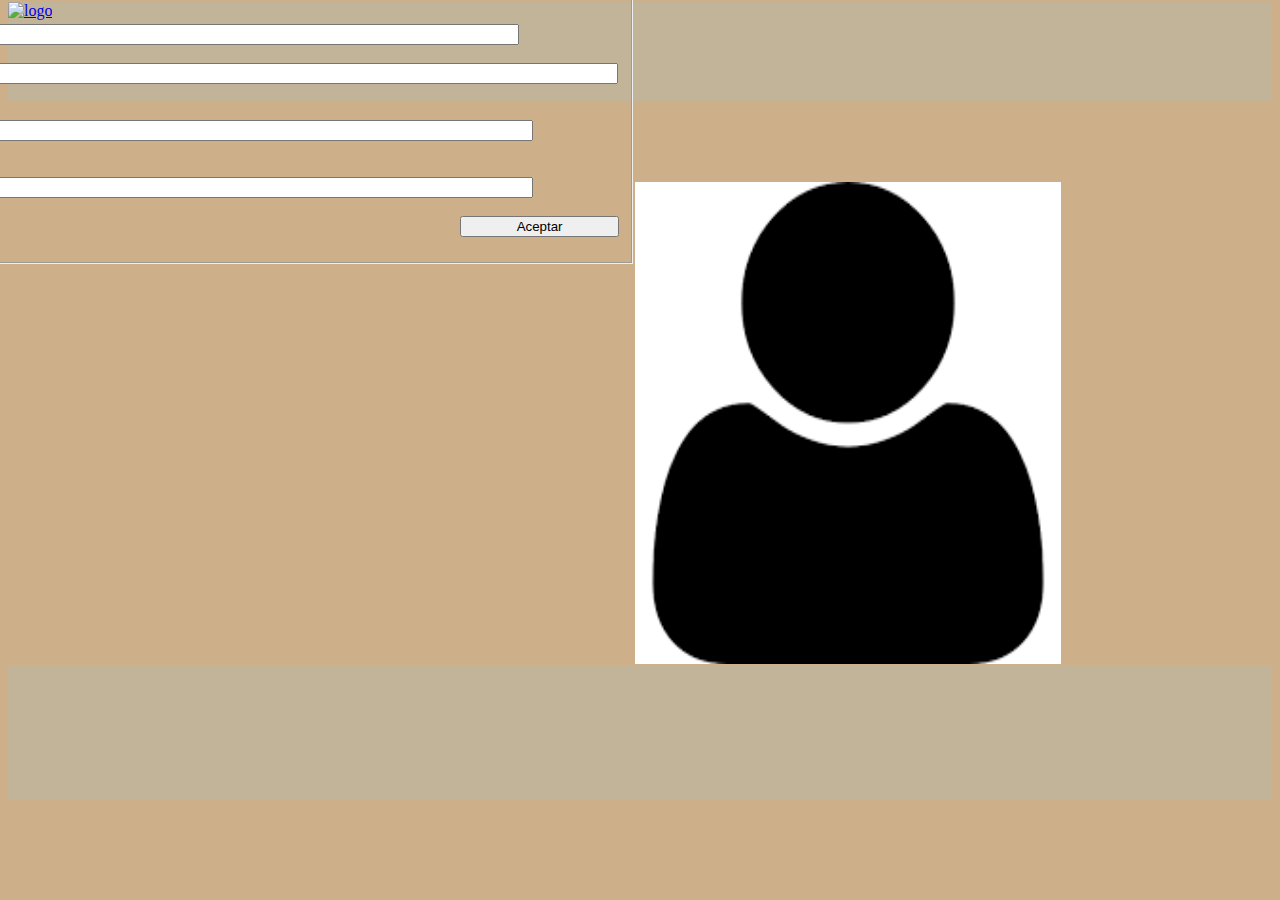
==== public/vista/crear_usuario.html @ 6d434042 "Practica" ====
<!DOCTYPE html>
<html lang="es">
    <head>
        <meta charset="utf-8" />
        <title>Formulario</title>
        <link rel="stylesheet" href ="Form.css" type="text/css" />
    
    </head>
    <body>
        <header>
            <div class="logo">
                <nav>
                    <a href="https://www.ups.edu.ec/sede-cuenca"><img src="https://www.pequeciencia.ups.edu.ec/imgcontenidos/2-3_Logo%20UPS.png" alt="logo" height="100" width="200"> </a>
                </nav>
            </div>
            <br>
        </header>
        <aside>
            <h2>Formulario</h2>
            <img class="img1" src="[data-uri]" alt="mio"> &nbsp;&nbsp;&nbsp;
            <!--<form id="formulario01" method="POST" onsubmit="return validar()||EntrarPHP() " action="/hypermedial/Practica-PHP/Practica04-Mi-Agenda-Telef-nica/public/controlador/crear_usuario.php" >-->
            <form  method="POST" action="/hypermedial/Practica-PHP/Practica04-Mi-Agenda-Telef-nica/public/controlador/crear_usuario.php" onsubmit="return validar()||EntrarPHP() ">
                <fieldset>
                   <legend>Informacion:</legend>
                         <p>Llene los siguintes datos:</p><br>
                            <br>
                            
                         <div><label>&nbsp;&nbsp;&nbsp;&nbsp;&nbsp;&nbsp;Cedula:&nbsp;&nbsp;&nbsp;</label><input type='text' id="cedula" name="cedula" ></div><br>
                         <div><label>&nbsp;&nbsp;&nbsp;&nbsp;&nbsp;&nbsp;Nombre:&nbsp;</label><input type='text' id="nombre" name="nombre" value='' ></div><br>
                         <div><label>&nbsp;&nbsp;&nbsp;&nbsp;&nbsp;&nbsp;Apellido:</label><input type='text' id="apellido" name="apellido" value='' ></div><br>
                         <div><label>&nbsp;&nbsp;&nbsp;&nbsp;&nbsp;&nbsp;Rol:&nbsp;&nbsp;&nbsp;&nbsp;&nbsp;&nbsp;&nbsp;&nbsp;&nbsp;</label><input type="text" id="rol" name="rol"  value="" style="
                            width: 693px;"></div><br>
                         <div><label>&nbsp;&nbsp;&nbsp;&nbsp;&nbsp;&nbsp;Correo:&nbsp;&nbsp;&nbsp;</label><input id="Correo" name="Correo" type='text' value=' '></div><br>
                         <div><label>&nbsp;&nbsp;&nbsp;&nbsp;&nbsp;&nbsp;Contraseña:</label><input id="password" type="password" name="password" value="" style="
                            width: 686px;
                        "></div><br>
                        <div><label>&nbsp;&nbsp;&nbsp;&nbsp;&nbsp;&nbsp;Telefono:</label><input type='text' id="telefono" name= "telefono" value='' ></div><br>
                        <div><label>&nbsp;&nbsp;&nbsp;&nbsp;&nbsp;&nbsp;Tipo(telf):</label><input type='text' id="tipo" name= "tipo" value=''></div><br>
                        <div><label>&nbsp;&nbsp;&nbsp;&nbsp;&nbsp;&nbsp;Operadora:</label><input type='text' id="operadora" name="operadora" value=''></div><br>
                         <input type="submit"  id="btnValidar"  value="Aceptar" style="float: right;width: 20%;"> 
                         <br><br>
                            
               </fieldset>
            </form>
            <spam id="p" style="display: none;">error</spam>
        </aside>
        <br><br><br><br>
        <footer id="piepagina">
            
       </footer>
       <script src="../controlador/ValidacionesForm.js"></script>
    </body>
    
</html>
---- public/vista/Form.css ----
.logo{
    float: left;
}
header{
    background-color: #afbdb363;
    height: 100px;
    margin-top: -6px;
}
input,label{
    float: none;
    width: 100px;
}
body{
    background:#bd9764c2;
}
#button {
    padding: 0;
    
}
.img1{
    width: 426px;
    height: 482px;
    float: right;
    margin-right: -422px;
    margin-top: 8px;
}
fieldset{
    width: 12%;
    margin-top: -491px;
    float: right;
    margin-left: -265px
}
input{
    width: 700px;
}
aside{
    float: left;
    padding: 62px;
}
footer{
    background-color: #afbdb363;
    padding: 67px;
    margin-top: 491px;
}
.error {
    color: red;
    font-size: 8px;
    }
h2{
    margin-left: -251px;
    margin-top: -37px;
}
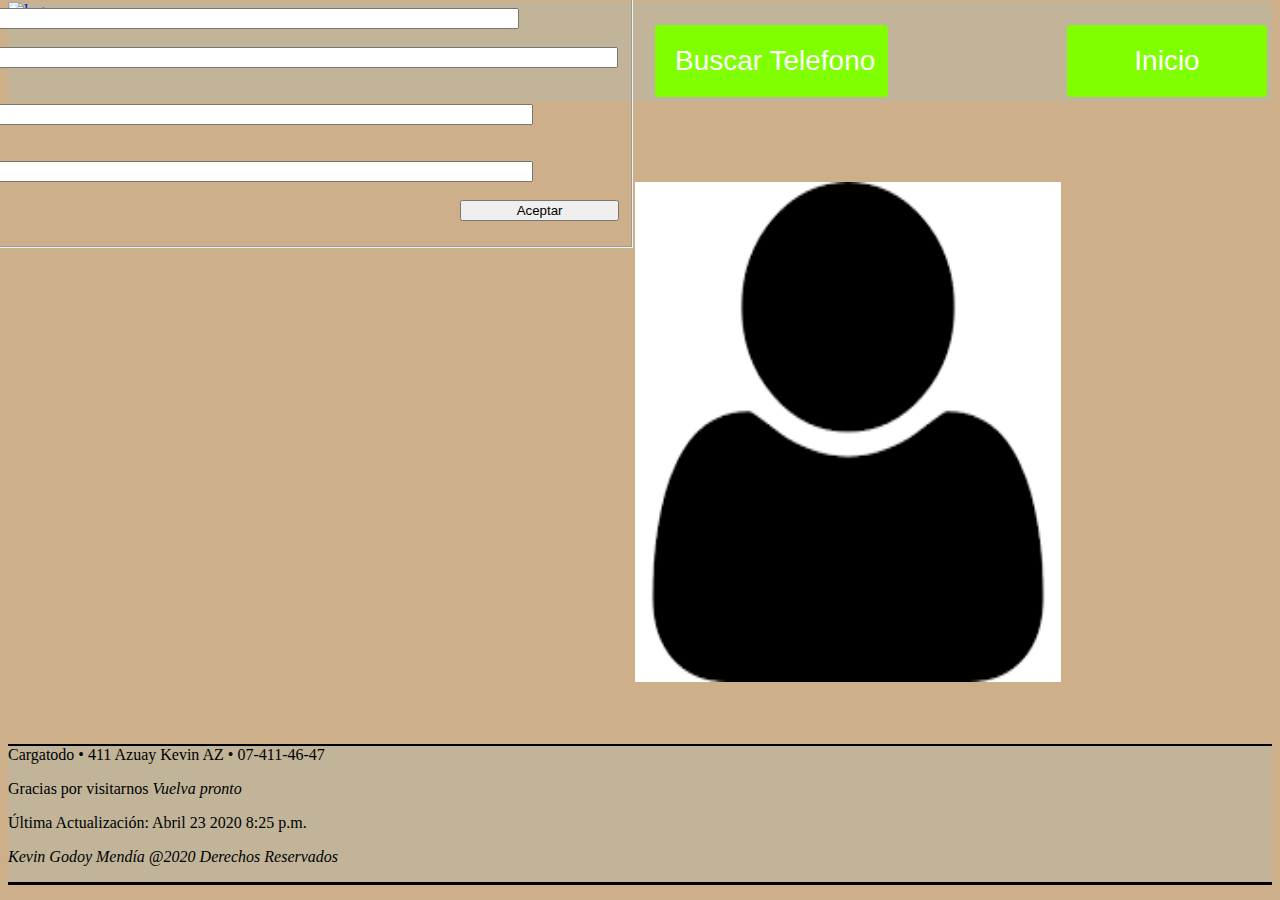
==== commit 5f375e51: "Recuperar telefono" ====
--- a/public/vista/crear_usuario.html
+++ b/public/vista/crear_usuario.html
@@ -11,9 +11,15 @@
             <div class="logo">
                 <nav>
                     <a href="https://www.ups.edu.ec/sede-cuenca"><img src="https://www.pequeciencia.ups.edu.ec/imgcontenidos/2-3_Logo%20UPS.png" alt="logo" height="100" width="200"> </a>
+                    
                 </nav>
+                
             </div>
             <br>
+            <div class="boton">
+                <a href="/hypermedial/Practica-PHP/Practica04-Mi-Agenda-Telef-nica/index.html"><input type="button" id="btnInicio" value="Inicio" style="float: right; width: 20%;display: inline-block;border-radius: 4px;background-color: chartreuse;border: none;color: #FFFFFF;text-align: center;font-size: 28px;padding: 20px;width: 200px;transition: all 0.5s;cursor: pointer;margin: 5px;cursor: pointer;display: inline-block;position: relative;transition: 0.5s;margin-left: 174px;"></a>
+                <a href="listarTelfAnonimo.html"><input type="button" id="btnBuscar" value="Buscar Telefono" style="float: right; width: 20%;display: inline-block;border-radius: 4px;background-color: chartreuse;border: none;color: #FFFFFF;text-align: center;font-size: 28px;padding: 20px;width: 233px;transition: all 0.5s;cursor: pointer;margin: 5px;cursor: pointer;display: inline-block;position: relative;transition: 0.5s;margin-left: 174px;"></a>
+            </div>
         </header>
         <aside>
             <h2>Formulario</h2>
@@ -38,6 +44,7 @@
                         <div><label>&nbsp;&nbsp;&nbsp;&nbsp;&nbsp;&nbsp;Tipo(telf):</label><input type='text' id="tipo" name= "tipo" value=''></div><br>
                         <div><label>&nbsp;&nbsp;&nbsp;&nbsp;&nbsp;&nbsp;Operadora:</label><input type='text' id="operadora" name="operadora" value=''></div><br>
                          <input type="submit"  id="btnValidar"  value="Aceptar" style="float: right;width: 20%;"> 
+                       
                          <br><br>
                             
                </fieldset>
@@ -46,7 +53,11 @@
         </aside>
         <br><br><br><br>
         <footer id="piepagina">
-            
+            Cargatodo • 411 Azuay Kevin AZ  • 07-411-46-47<br>
+            <p>Gracias por visitarnos <em>Vuelva pronto</em></p>
+            <p>Última Actualización:
+            <time datetime="2020-04-23">Abril 23 2020 8:25 p.m.</time></p>
+            <p><cite>Kevin Godoy Mendía @2020 Derechos Reservados</cite></p>
        </footer>
        <script src="../controlador/ValidacionesForm.js"></script>
     </body>
--- a/public/vista/Form.css
+++ b/public/vista/Form.css
@@ -19,14 +19,14 @@
 }
 .img1{
     width: 426px;
-    height: 482px;
+    height: 500px;
     float: right;
     margin-right: -422px;
     margin-top: 8px;
 }
 fieldset{
     width: 12%;
-    margin-top: -491px;
+    margin-top: -507px;
     float: right;
     margin-left: -265px
 }
@@ -39,8 +39,13 @@
 }
 footer{
     background-color: #afbdb363;
-    padding: 67px;
+    padding: 0px;
     margin-top: 491px;
+    clear: both;
+    border: rgb(86, 87, 143);
+    border-bottom: outset;
+    border-color: darkslategrey;
+    border-top: 2px solid black;
 }
 .error {
     color: red;
